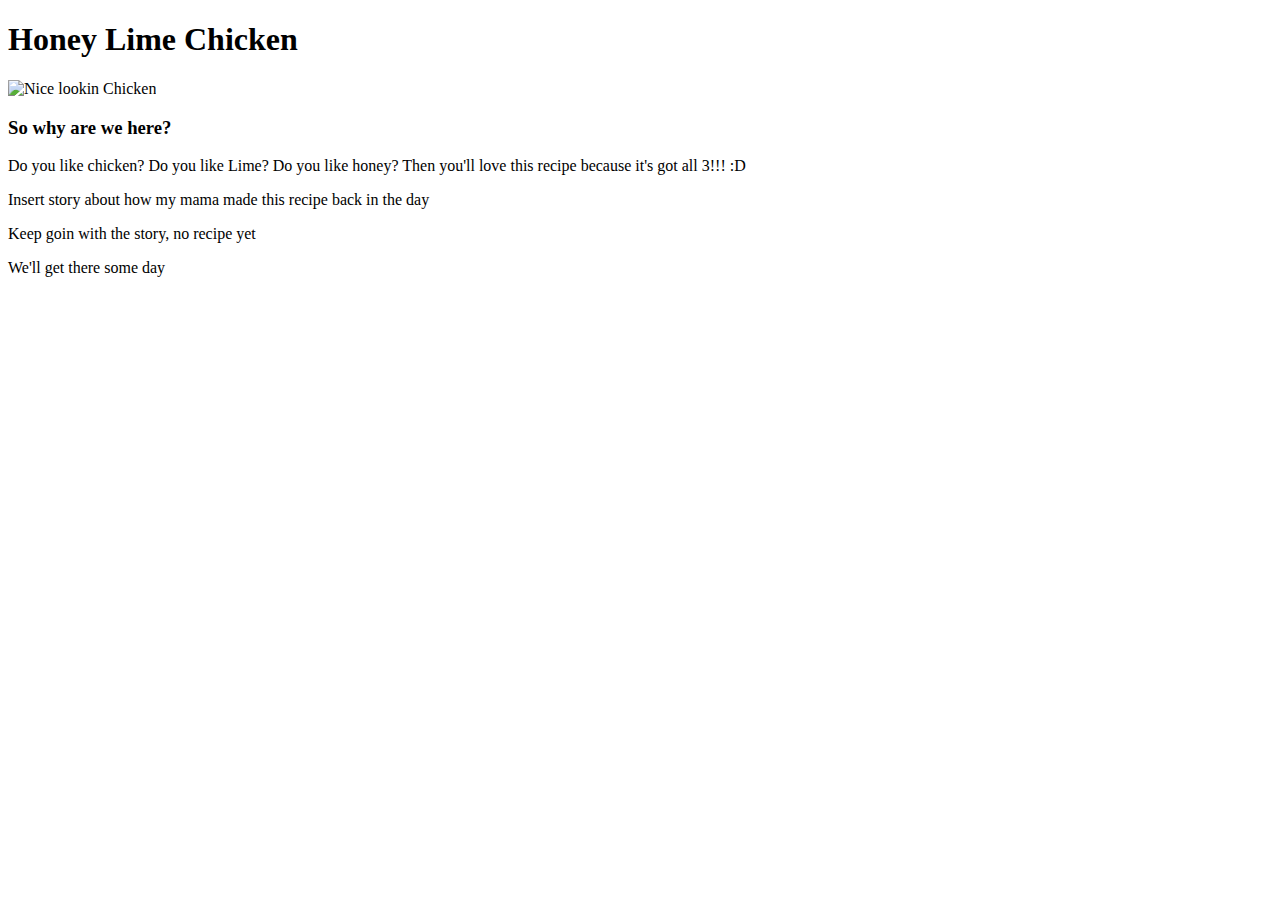
==== recipes/Honey-Lime-Chicken.html @ 4c7bfde0 "Added first recipe - Updated index to show recipe - Added img" ====
<!DOCTYPE html>
<html lang="en">
    <head>
        <meta charset="utf-8">
        <title>Honey-Lime Chicken</title>
    </head>
    <body>
        <h1>Honey Lime Chicken</h1>
        <img src ="./images/chicken.jpg" alt ="Nice lookin Chicken"></img>
        <h3>So why are we here?</h3>
        <p>Do you like chicken? Do you like Lime? Do you like honey? Then you'll love this recipe because it's got all 3!!! :D</p>
        <p>Insert story about how my mama made this recipe back in the day</p>
        <p>Keep goin with the story, no recipe yet</p>
        <p>We'll get there some day</p>

        
    </body>
</html>
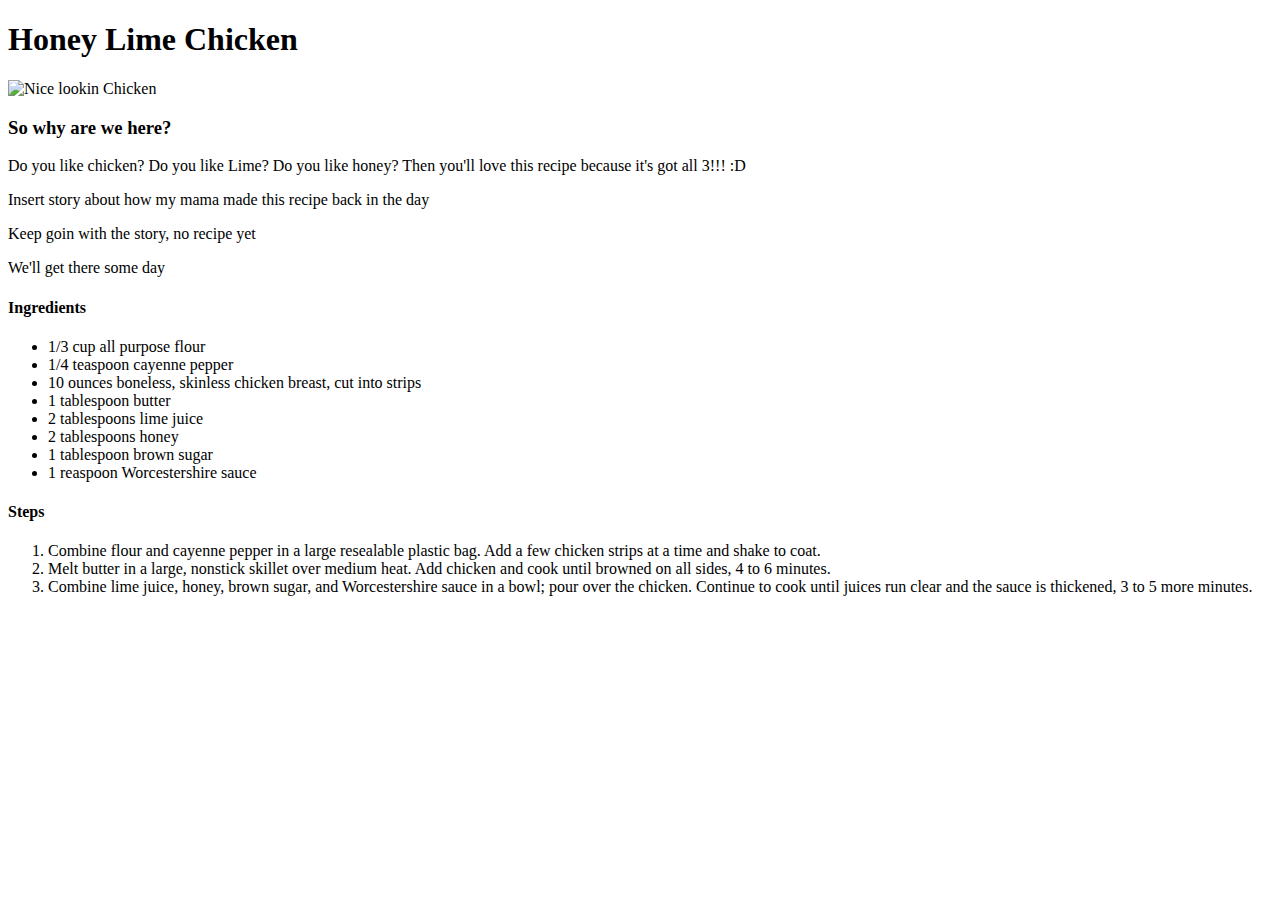
==== commit 2b1e464b: "Added lists to recipe page" ====
--- a/recipes/Honey-Lime-Chicken.html
+++ b/recipes/Honey-Lime-Chicken.html
@@ -12,7 +12,22 @@
         <p>Insert story about how my mama made this recipe back in the day</p>
         <p>Keep goin with the story, no recipe yet</p>
         <p>We'll get there some day</p>
-
-        
+        <h4>Ingredients</h4>
+        <ul>
+            <li>1/3 cup all purpose flour</li>
+            <li>1/4 teaspoon cayenne pepper</li>
+            <li>10 ounces boneless, skinless chicken breast, cut into strips</li>
+            <li>1 tablespoon butter</li>
+            <li>2 tablespoons lime juice</li>
+            <li>2 tablespoons honey</li>
+            <li>1 tablespoon brown sugar</li>
+            <li>1 reaspoon Worcestershire sauce</li>
+        </ul>
+        <h4>Steps</h4>
+        <ol>
+            <li>Combine flour and cayenne pepper in a large resealable plastic bag. Add a few chicken strips at a time and shake to coat.</li>
+            <li>Melt butter in a large, nonstick skillet over medium heat. Add chicken and cook until browned on all sides, 4 to 6 minutes.</li>
+            <li>Combine lime juice, honey, brown sugar, and Worcestershire sauce in a bowl; pour over the chicken. Continue to cook until juices run clear and the sauce is thickened, 3 to 5 more minutes.</li>
+        </ol>
     </body>
 </html>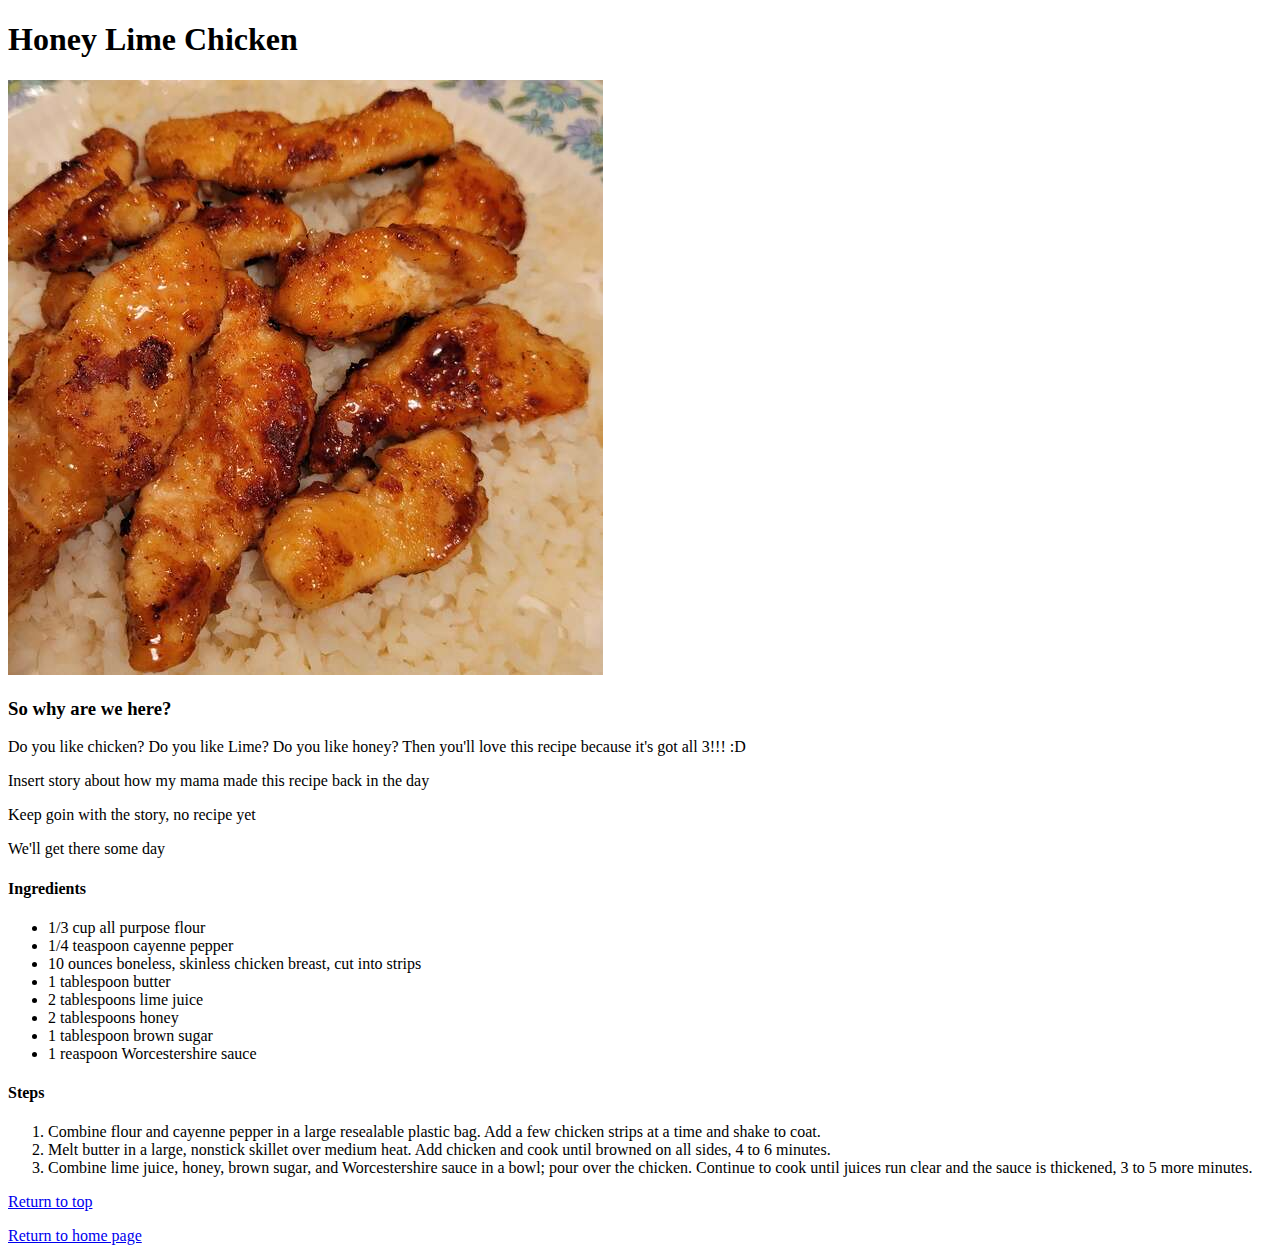
==== commit c18d7470: "Added h1 id + return to top refs" ====
--- a/recipes/Honey-Lime-Chicken.html
+++ b/recipes/Honey-Lime-Chicken.html
@@ -5,8 +5,8 @@
         <title>Honey-Lime Chicken</title>
     </head>
     <body>
-        <h1>Honey Lime Chicken</h1>
-        <img src ="./images/chicken.jpg" alt ="Nice lookin Chicken"></img>
+        <h1 id="header">Honey Lime Chicken</h1>
+        <img src ="../images/Chicken.jpg" alt ="Nice lookin Chicken">
         <h3>So why are we here?</h3>
         <p>Do you like chicken? Do you like Lime? Do you like honey? Then you'll love this recipe because it's got all 3!!! :D</p>
         <p>Insert story about how my mama made this recipe back in the day</p>
@@ -29,5 +29,8 @@
             <li>Melt butter in a large, nonstick skillet over medium heat. Add chicken and cook until browned on all sides, 4 to 6 minutes.</li>
             <li>Combine lime juice, honey, brown sugar, and Worcestershire sauce in a bowl; pour over the chicken. Continue to cook until juices run clear and the sauce is thickened, 3 to 5 more minutes.</li>
         </ol>
+        <a href="#header">Return to top</a>
+        <p></p>
+        <a href="../index.html">Return to home page</a>
     </body>
 </html>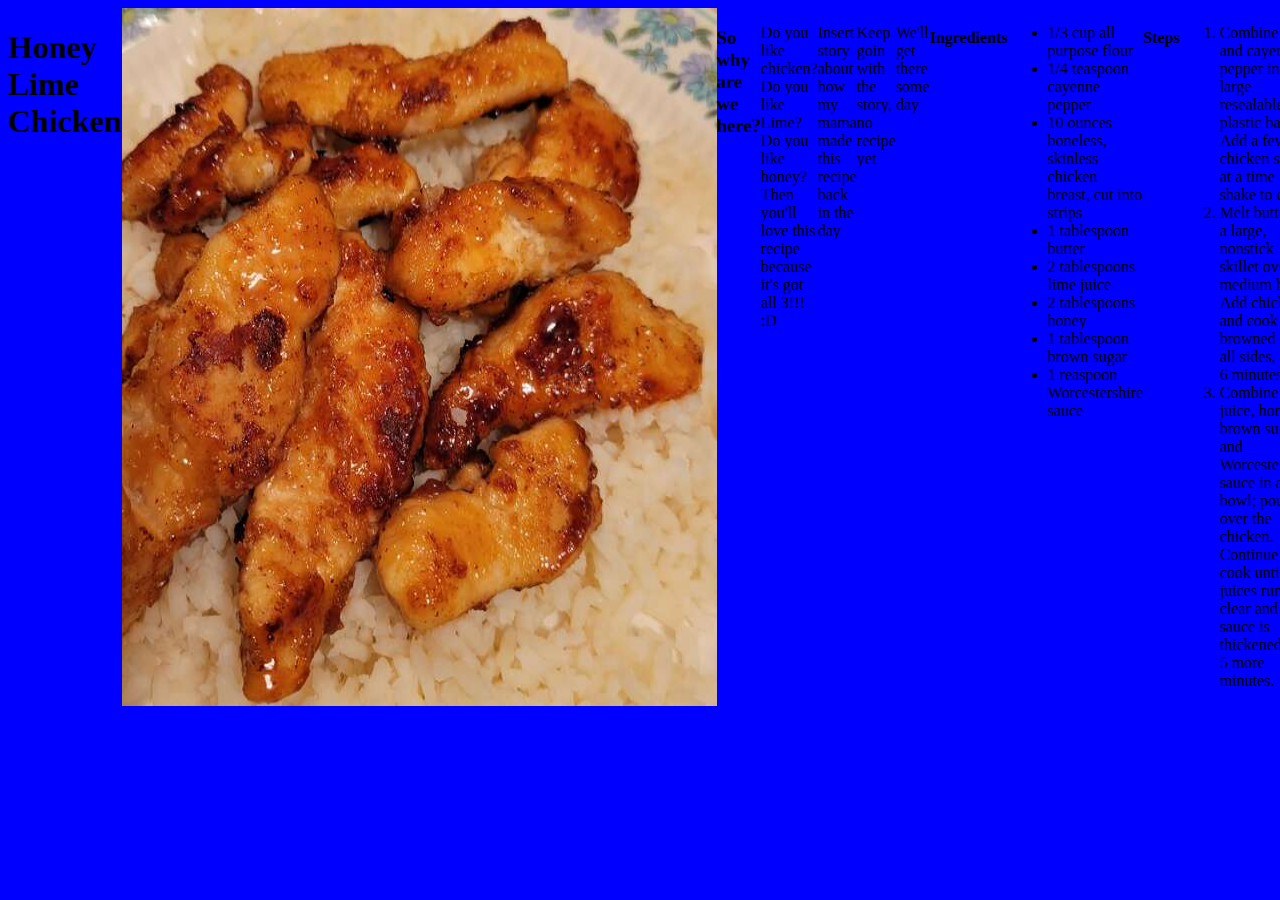
==== commit 9499b437: "Added styles.css link" ====
--- a/recipes/Honey-Lime-Chicken.html
+++ b/recipes/Honey-Lime-Chicken.html
@@ -3,8 +3,10 @@
     <head>
         <meta charset="utf-8">
         <title>Honey-Lime Chicken</title>
+        <link rel="stylesheet" href="styles.css">
     </head>
-    <body>
+
+    <body class = "defaults">
         <h1 id="header">Honey Lime Chicken</h1>
         <img src ="../images/Chicken.jpg" alt ="Nice lookin Chicken">
         <h3>So why are we here?</h3>
--- a/recipes/styles.css
+++ b/recipes/styles.css
@@ -0,0 +1 @@
+.defaults{display:flex; background-color: blue;}